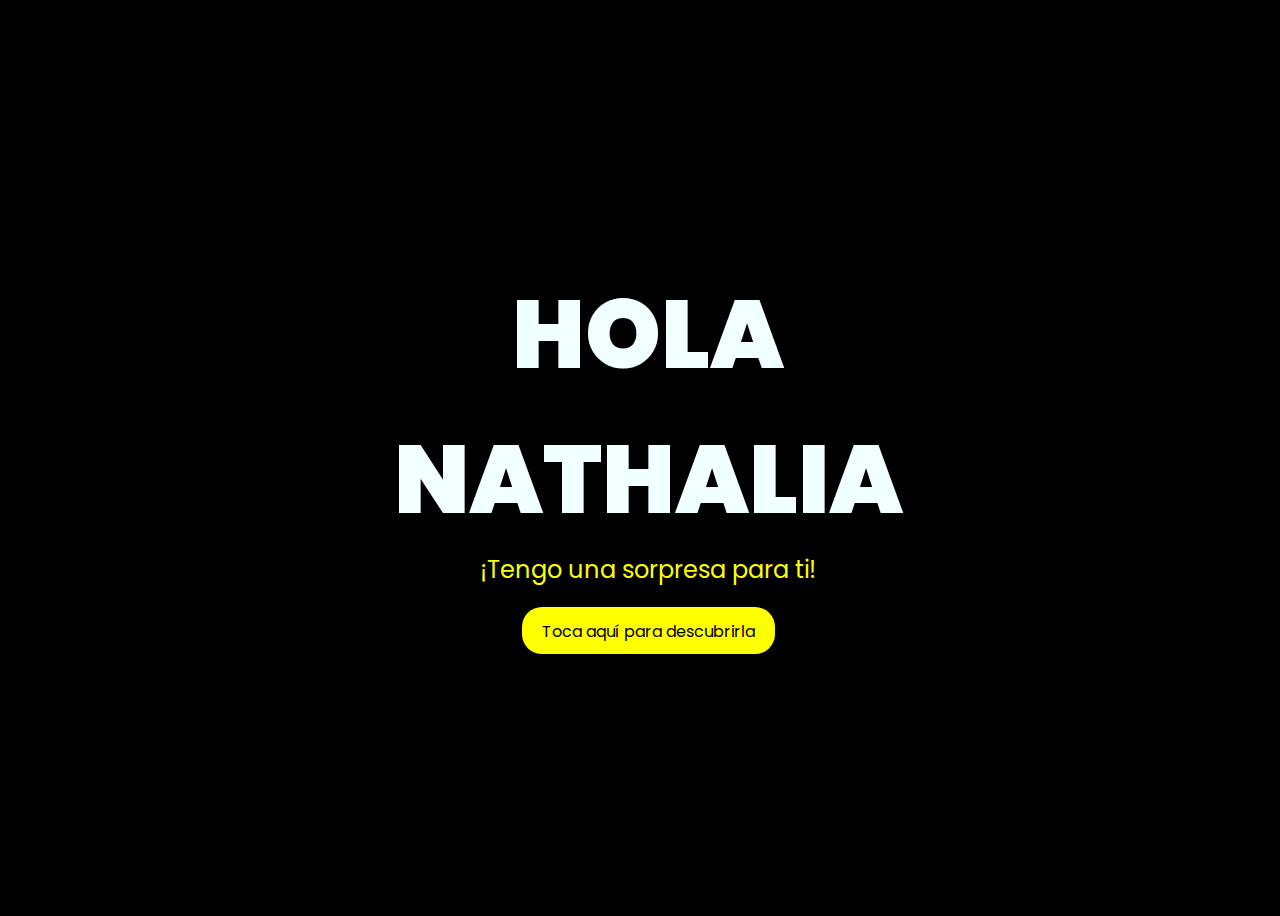
==== index.html @ bd492f4b "first commit" ====
<!DOCTYPE html>
<html lang="en">
  <head>
    <meta charset="UTF-8" />
    <meta http-equiv="X-UA-Compatible" content="IE=edge" />
    <meta name="viewport" content="width=device-width, initial-scale=1.0" />
    <link rel="stylesheet" href="css/style.css" />
    <link rel="icon" href="img/flowers.png" type="image/x-icon" />
    <title>Nath</title>
  </head>
  <body>
    <audio autoplay>
        <source src="/img/sobad.mp3">
    </audio>
    <div class="greetings">
      <span>H</span>
      <span>O</span>
      <span>L</span>
      <span>A</span>
    </div>
    <div class="greetings">
        <span>N</span>
        <span>A</span>
        <span>T</span>
        <span>H</span>
        <span>A</span>
        <span>L</span>
        <span>I</span>
        <span>A</span>
    </div>
    <div class="greetings">
      <span></span>
      <span></span>
      <span></span>
      <span></span>
      <span></span>
      <span></span>
    </div>
    <div class="description">
      <span>¡Tengo una sorpresa para ti!</span>
    </div>
    <div class="button">
      <button>
        <a href="FLORES.html">Toca aquí para descubrirla</a>
      </button>
    </div>
  </body>
</html>
---- css/style.css ----
@import url('https://fonts.googleapis.com/css2?family=Poppins:ital,wght@0,500;1,900&display=swap');
*{
    font-family: 'Poppins',cursive;
}
body{
    color: azure;
    width: 100%;
    height: 100vh;
    display: flex;
    flex-direction: column;
    align-items: center;
    justify-content: center;
    background-color: black;
}
.greetings{
    font-size: 6rem;
    font-weight: 900;
    display: flex;
    align-items: center;
    justify-content: center;
}
.greetings > span{
    animation: glow 2.8s ease-in-out infinite;
}
@keyframes glow{
    0%, 100%{
        color: #fff;
        text-shadow: 0 0 12px #fbff00, 0 0 50px #fbff00, 0 0 100px #fbff00;
    }
    10%, 90%{
        color: #696565;
        text-shadow: none;
    }
}
.greetings > span:nth-child(2){
    animation-delay: .2s ;
}
.greetings > span:nth-child(3){
    animation-delay: .4s ;
}
.greetings > span:nth-child(4){
    animation-delay: .6s;
}
.greetings > span:nth-child(5){
    animation-delay: .8s;
}
.greetings > span:nth-child(6){
    animation-delay: 1s;
}
.greetings > span:nth-child(7){
    animation-delay: 1.2s;
}
.greetings > span:nth-child(8){
    animation-delay: 1.4s;
}


.description{
    font-size: 1.5rem;
    margin-bottom: 20px;
}

.button a{
    text-decoration: none;
    font-size: 1rem;
    color: #111;
}

@media screen and (max-width:574px){
    .greetings{
        display: block;
        font-size: 3rem;
        font-weight: 500;
        text-align: center;
    }
    .description{
        font-size: 1rem;
    }
    
    .button a{
        font-size: .5rem;
    }
}

.description{
    color: #fbff00;
}

/* Estilo para el botón */
.button button {
    background-color: yellow; /* Fondo amarillo */
    border: none; /* Sin bordes */
    padding: 10px 20px; /* Ajusta el relleno según tu preferencia */
    font-size: 18px; /* Tamaño de fuente */
    cursor: pointer;
    position: relative; /* Necesario para el resplandor */
    border-radius: 20px; /* Esquinas redondeadas */
    transition: background-color 0.3s ease-in-out; /* Transición suave para el color de fondo */
  }
  
  /* Estilo para el enlace dentro del botón */
  .button button a {
    text-decoration: none; /* Elimina el subrayado del enlace */
    color: inherit; /* Hereda el color del texto del botón */
  }
  
  /* Efecto de resplandor al pasar el cursor sobre el botón */
  .button button:hover {
    background-color: orange; /* Cambia el color de fondo al pasar el mouse a naranja */
    box-shadow: 0 0 10px yellow, 0 0 20px yellow, 0 0 30px yellow; /* Efecto de resplandor amarillo */
  }
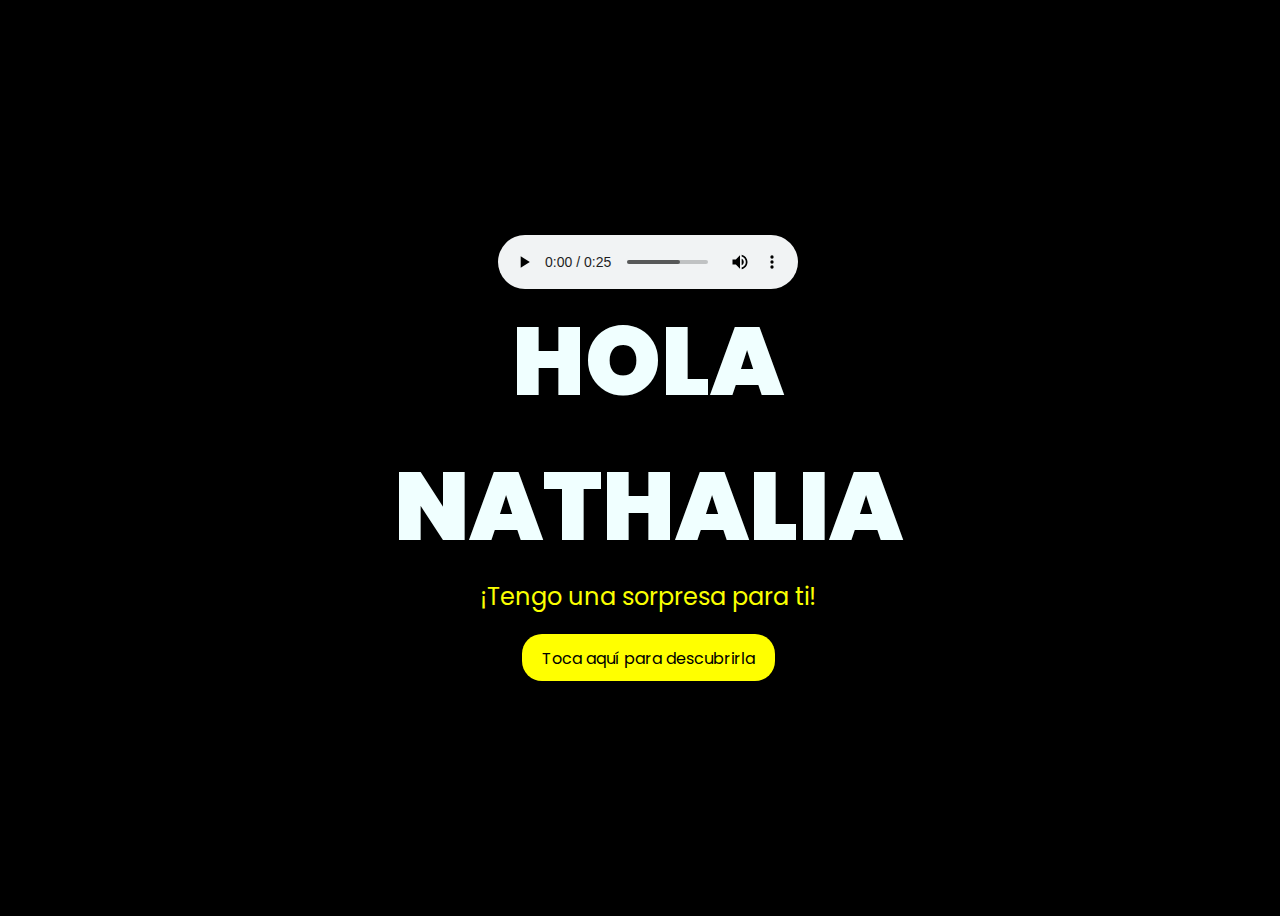
==== commit 097b8993: "Intento 2" ====
--- a/index.html
+++ b/index.html
@@ -9,7 +9,7 @@
     <title>Nath</title>
   </head>
   <body>
-    <audio autoplay>
+    <audio controls>
         <source src="/img/sobad.mp3">
     </audio>
     <div class="greetings">
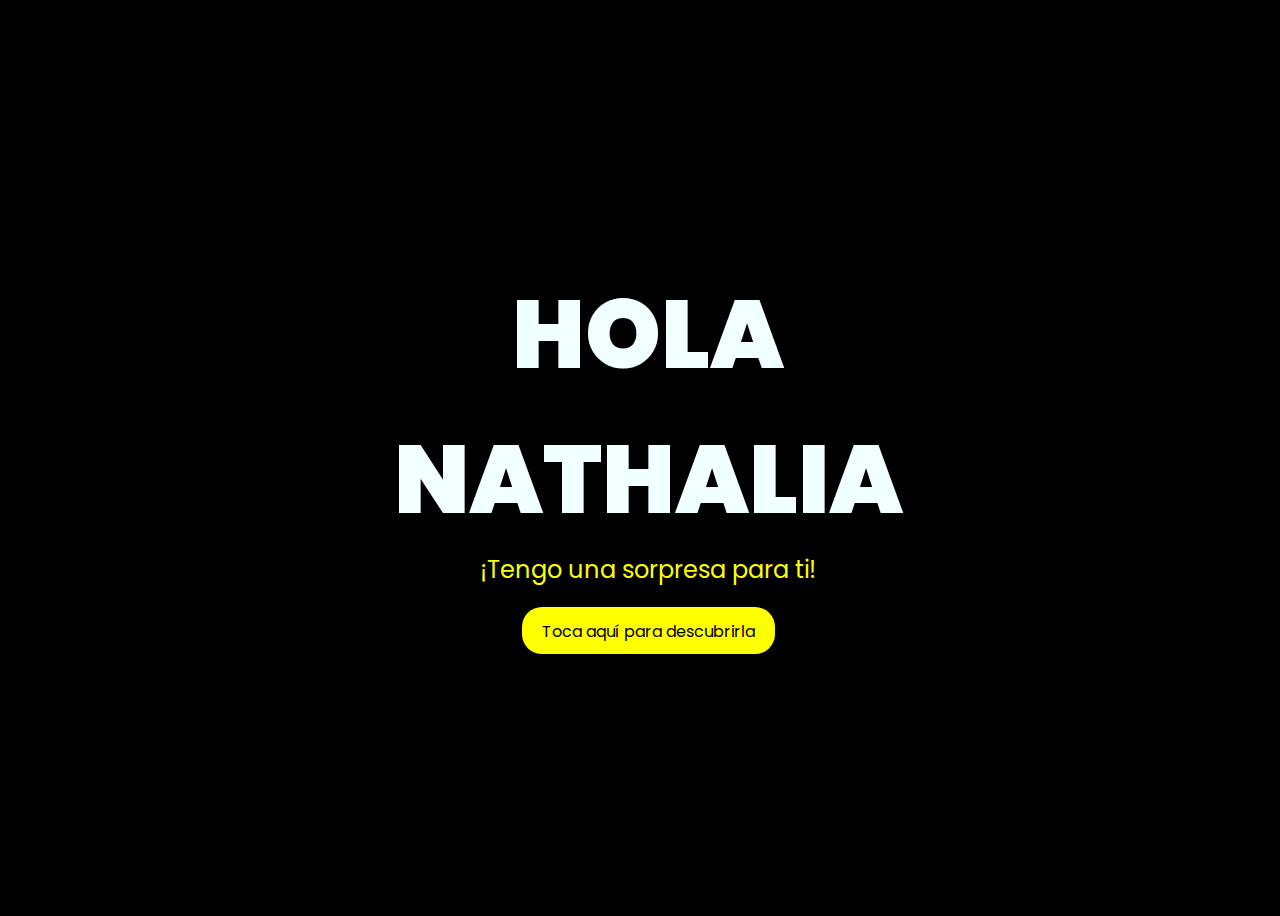
==== commit b9f33717: "Dios por favor" ====
--- a/index.html
+++ b/index.html
@@ -9,8 +9,8 @@
     <title>Nath</title>
   </head>
   <body>
-    <audio controls>
-        <source src="/img/sobad.mp3">
+    <audio autoplay>
+        <source src="/img/sobad.mp3" type="audio/mpeg">
     </audio>
     <div class="greetings">
       <span>H</span>
